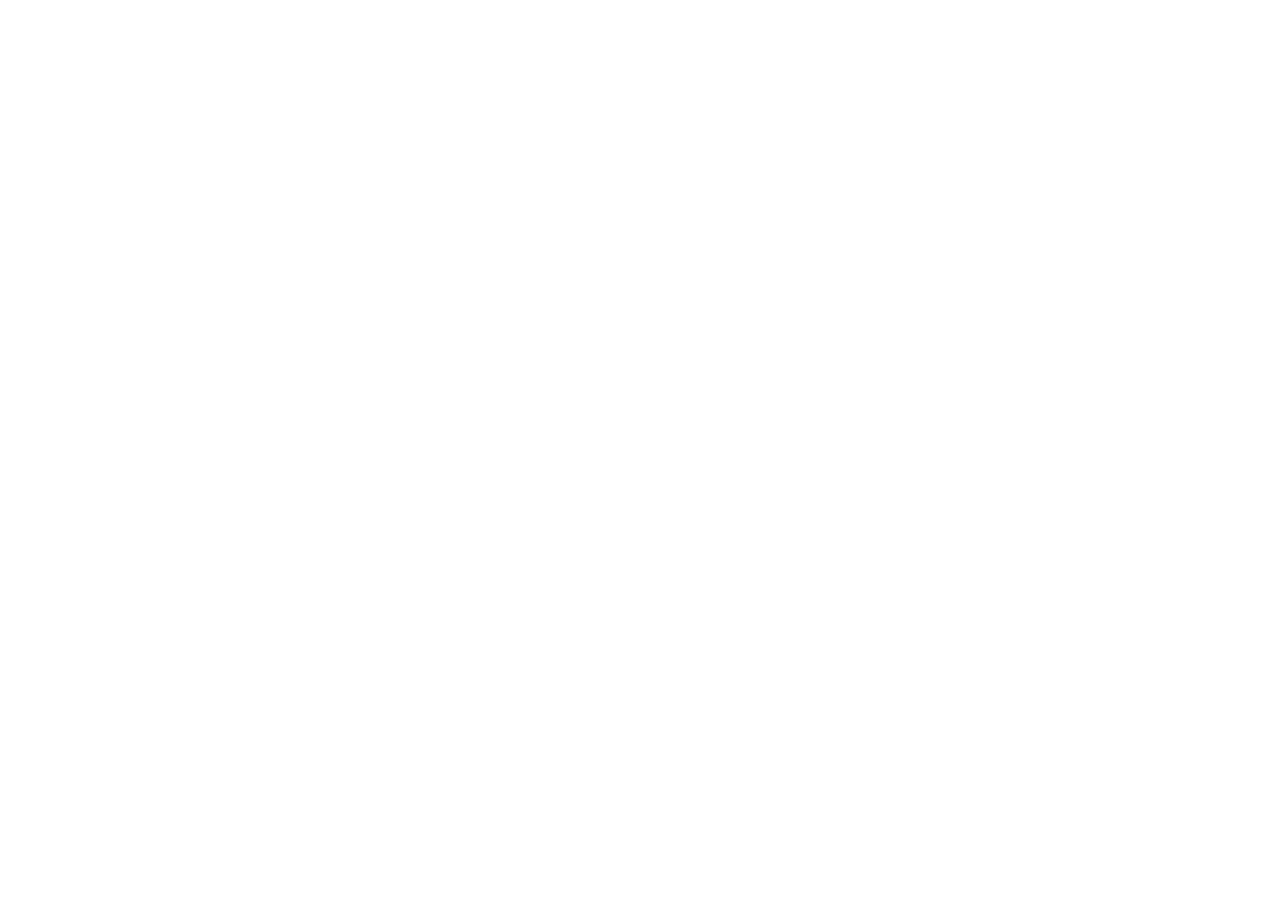
==== Index.html @ e1d788e2 "Se agrega Miestilo.css y imagenes a usar." ====
<!DOCTYPE html>
<html lang="es">
    <head>
        <meta charset="utf-8">
        <title></title>
        <!--Mi pagina.-->
        <link rel="stylesheet" type="text/css" href="Miestilo.css">
        
    </head>
    <body>
        

        
    </body>
</html>
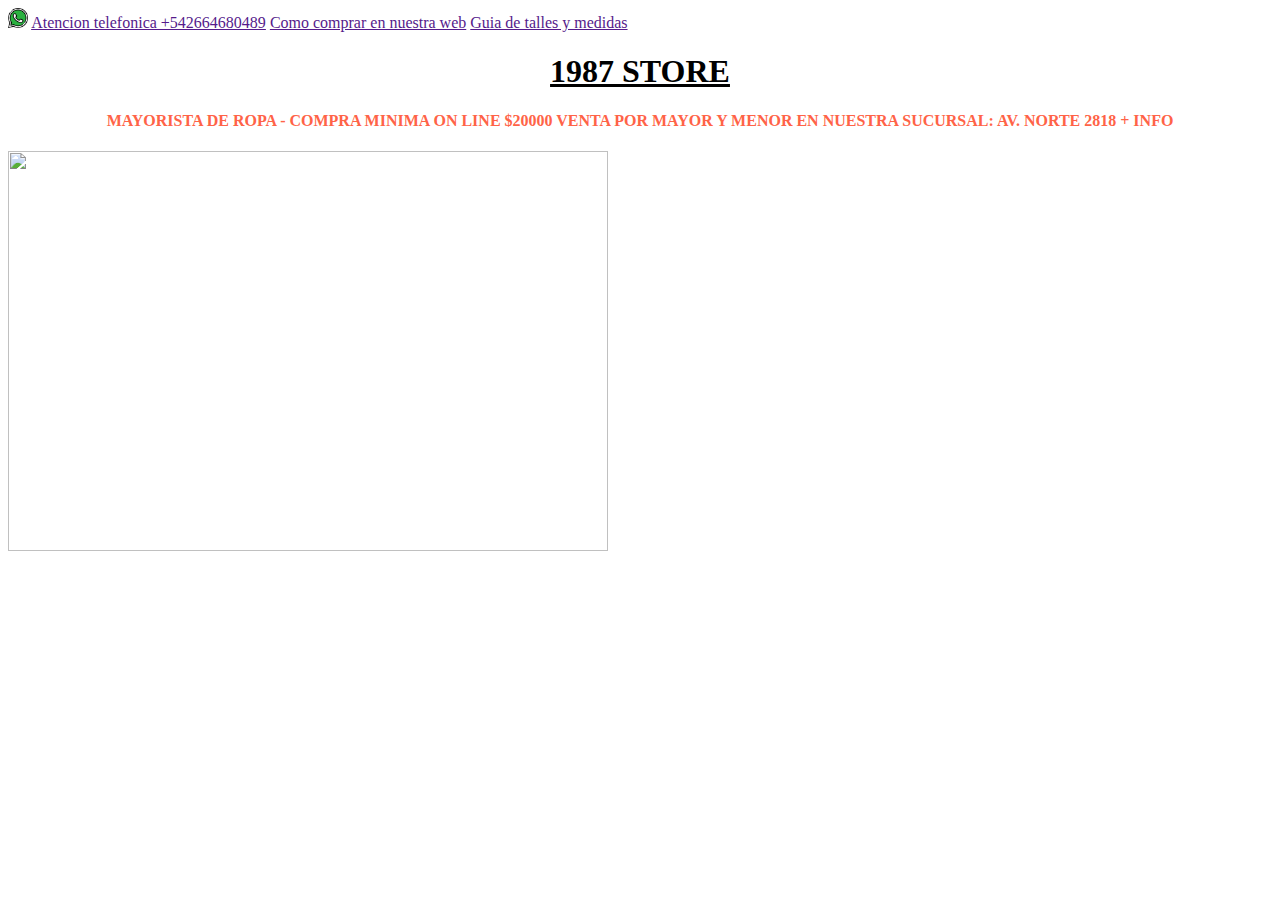
==== commit 84788cc8: "Nueva modificacion 24/4" ====
--- a/Index.html
+++ b/Index.html
@@ -8,8 +8,13 @@
         
     </head>
     <body>
-        
-
+        <img src="Imagenes/whatsapp.png" width="20"/>
+        <a href="">Atencion telefonica +542664680489</a> <a href="">Como comprar en nuestra web</a> <a href="">Guia de talles y medidas</a>
+        <h1>1987 Store</h1>
+        <h4>MAYORISTA DE ROPA - COMPRA MINIMA ON LINE $20000
+            VENTA POR MAYOR Y MENOR EN NUESTRA SUCURSAL:
+            AV. NORTE 2818 + INFO</h4>
+        <img src="Imagenes/camisetas-negras-espacio-copia.jpg" height="400px" width="600px"/>
         
     </body>
 </html>--- a/Miestilo.css
+++ b/Miestilo.css
@@ -0,0 +1,10 @@
+h1 {
+    color: black;
+    text-align: center;
+    text-transform: uppercase;
+    text-decoration-line: underline;
+}
+h4 {
+    text-align: center;
+    color: tomato;
+}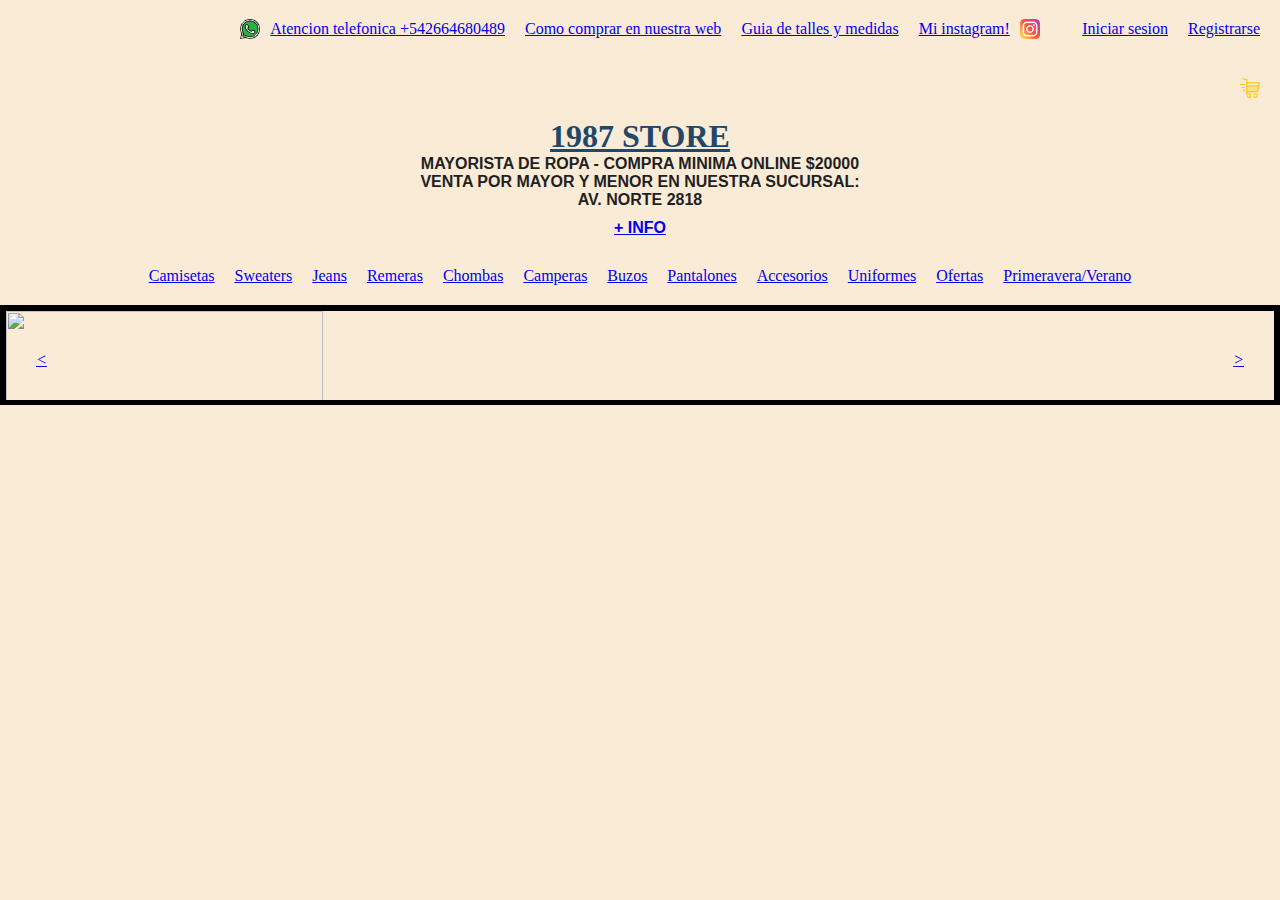
==== commit 7b549603: "Se hicieron algunos cambios." ====
--- a/Index.html
+++ b/Index.html
@@ -6,15 +6,107 @@
         <!--Mi pagina.-->
         <link rel="stylesheet" type="text/css" href="Miestilo.css">
         
+        
     </head>
     <body>
-        <img src="Imagenes/whatsapp.png" width="20"/>
-        <a href="">Atencion telefonica +542664680489</a> <a href="">Como comprar en nuestra web</a> <a href="">Guia de talles y medidas</a>
-        <h1>1987 Store</h1>
-        <h4>MAYORISTA DE ROPA - COMPRA MINIMA ON LINE $20000
-            VENTA POR MAYOR Y MENOR EN NUESTRA SUCURSAL:
-            AV. NORTE 2818 + INFO</h4>
-        <img src="Imagenes/camisetas-negras-espacio-copia.jpg" height="400px" width="600px"/>
+        
+        <header>
+            <!--background-image: url(./Imagenes/FondoPaginaWeb.jpg);-->
+            <!--main-->
+            <!--hoter-->
+            <div class="barra">
+                
+                    <img src="./Imagenes/whatsapp.png" width="20"/>
+                    <a href="#">Atencion telefonica +542664680489</a>
+                    <a href="#">Como comprar en nuestra web</a>
+                    <a href="#">Guia de talles y medidas</a>
+                    <a href="https://www.instagram.com/gabi_melian_/" target="blank">Mi instagram!</a>
+                    <img src="./Imagenes/instagram.png" width="20"/>
+                    
+                    <div class="barraB">
+                        <a href="#">Iniciar sesion</a>
+                        <a href="#">Registrarse</a>
+                    </div>
+
+            </div>
+            
+            <div class="carrito">
+                <a href="#"><img src="./Imagenes/shopping-cart.png" width="20"></a>
+            </div>
+
+        </header>
+        <div class="titulos">
+            <h1>1987 Store</h1>
+        </div>
+
+        <div class="textoGrande">
+            <h4>MAYORISTA DE ROPA - COMPRA MINIMA ONLINE $20000</h4>
+            <h4>VENTA POR MAYOR Y MENOR EN NUESTRA SUCURSAL:</h>
+            <h4>AV. NORTE 2818 <a href="#">+ INFO</a></h4>
+        </div>
+
+        <div class="barra">
+            <a href="#">Camisetas</a>
+            <a href="#">Sweaters</a>
+            <a href="#">Jeans</a>
+            <a href="#">Remeras</a>
+            <a href="#">Chombas</a>
+            <a href="#">Camperas</a>
+            <a href="#">Buzos</a>
+            <a href="#">Pantalones</a>
+            <a href="#">Accesorios</a>
+            <a href="#">Uniformes</a>
+            <a href="#">Ofertas</a>
+            <a href="#">Primeravera/Verano</a>
+
+        </div>
+        
+        <div id="conteItemsCarrusel">
+
+            <div class="itemCarrusel" id="ic1">
+                <div class="tarjetaCarrusel" id="tc1">
+                    <img class="store" src="./Imagenes/camisetas-negras-espacio-copia.jpg"> 
+                </div>
+                <div class="flechasCarrusel">
+                    <a href="#ic3">
+                        <i><</i>
+                    </a>
+                    <a href="#ic2">
+                        <i>></i>
+                    </a>
+                </div>
+            </div>
+
+            <div class="itemCarrusel" id="ic2">
+                <div class="tarjetaCarrusel" id="tc2">
+                    B
+                </div>
+                <div class="flechasCarrusel">
+                    <a href="#ic1">
+                        <i><</i>
+                    </a>
+                    <a href="#ic3">
+                        <i>></i>
+                    </a>
+                </div>
+            </div>
+
+            <div class="itemCarrusel" id="ic3">
+                <div class="tarjetaCarrusel" id="tc3">
+                    C
+                </div>
+                <div class="flechasCarrusel">
+                    <a href="#ic2">
+                        <i><</i>
+                    </a>
+                    <a href="#ic1">
+                        <i>></i>
+                    </a>
+                </div>
+            </div>
+
+        </div>
+
         
     </body>
 </html>--- a/Miestilo.css
+++ b/Miestilo.css
@@ -1,10 +1,73 @@
-h1 {
-    color: black;
+* {
+    padding: 0;
+    margin: 0;
+    box-sizing: border-box;
+}
+.titulos {
+    color: rgb(34, 72, 105);
     text-align: center;
     text-transform: uppercase;
     text-decoration-line: underline;
+    font-family: Cambria, Cochin, Georgia, Times, 'Times New Roman', serif;
 }
-h4 {
+.textoGrande {
+    flex-direction: column;
+    display: flex;
     text-align: center;
-    color: tomato;
+    color: rgb(34, 31, 31);
+    font-family: Verdana, Geneva, Tahoma, sans-serif;
+}
+.articulo {
+    height: 200px;
+    width: 300px;
+}
+.barra,a {
+    display: flex;
+    justify-content: center;
+    align-items: center;
+    padding: 10px;
+}
+.barraB {
+    display: flex;
+    justify-content: center;
+    align-items: center;
+    padding: 10px;
+    position: absolute;
+    top: 0%;
+    right: 0%;
+}
+body {
+    background-color: antiquewhite;
+}
+.carrito {
+    display: flex;
+    justify-content: flex-end;
+    padding: 10px;
+}
+#conteItemsCarrusel {
+    border: 5px solid black;
+    height: 100px;
+    overflow: hidden;
+}
+.itemCarrusel {
+    border: 1px solid black;
+    height: 100px;
+    position: relative;
+}
+.tarjetaCarrusel {
+    height: 100%;
+}
+.flechasCarrusel {
+    position: absolute;
+    top: 0;
+    height: 100%;
+    width: 100%;
+    display: flex;
+    align-items: center;
+    Justify-content: space-between;
+    padding: 20px;
+}
+.store {
+    width: 50%;
+    height: 100%;
 }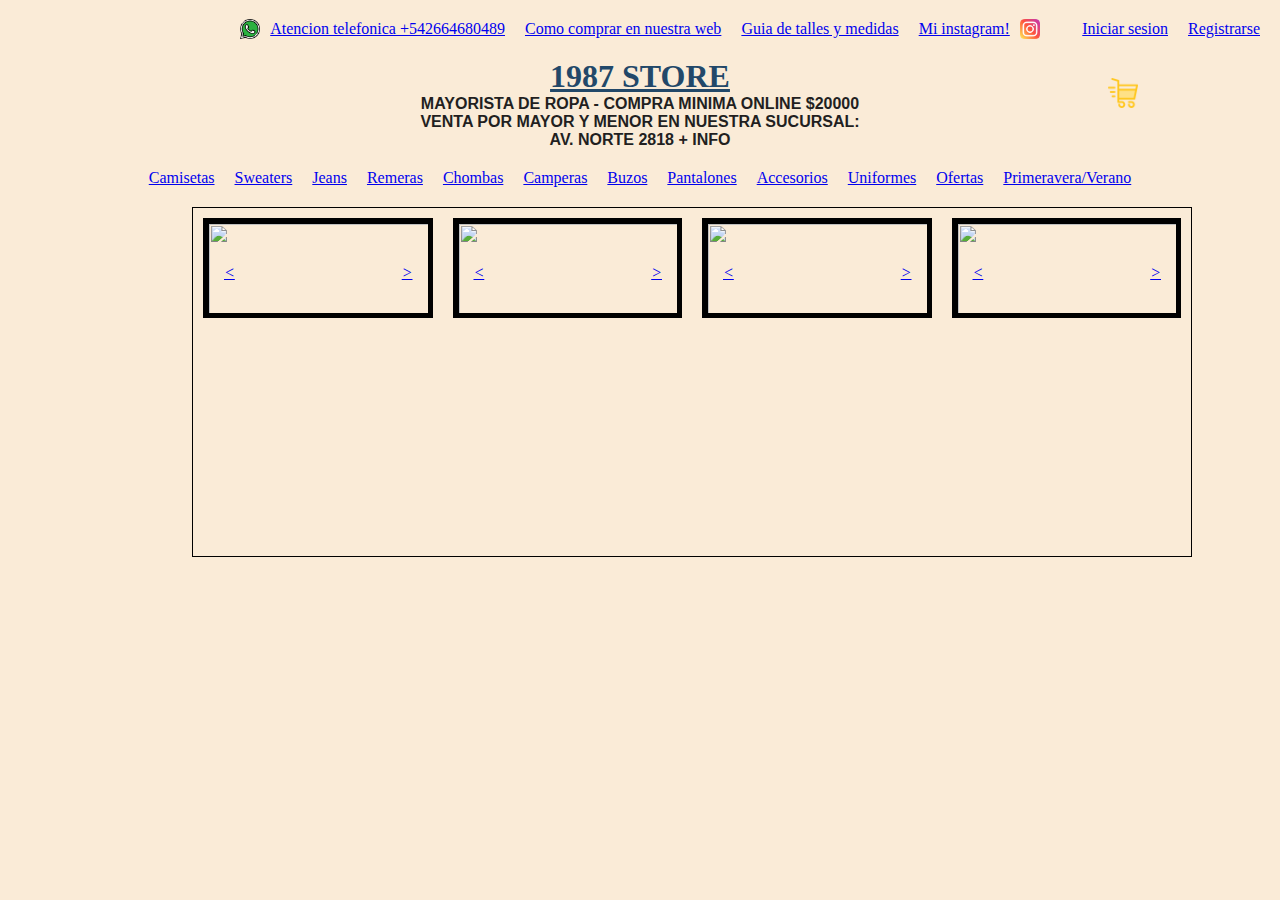
==== commit ab067ba2: "Se corrigieron y agregaron cosas." ====
--- a/Index.html
+++ b/Index.html
@@ -24,14 +24,14 @@
                     <img src="./Imagenes/instagram.png" width="20"/>
                     
                     <div class="barraB">
-                        <a href="#">Iniciar sesion</a>
-                        <a href="#">Registrarse</a>
+                        <a href="FormularioI.html" target="blank">Iniciar sesion</a>
+                        <a href="FormularioR.html" target="blank">Registrarse</a>
                     </div>
 
             </div>
             
             <div class="carrito">
-                <a href="#"><img src="./Imagenes/shopping-cart.png" width="20"></a>
+                <a href="#"><img src="./Imagenes/shopping-cart.png" width="30"></a>
             </div>
 
         </header>
@@ -41,8 +41,8 @@
 
         <div class="textoGrande">
             <h4>MAYORISTA DE ROPA - COMPRA MINIMA ONLINE $20000</h4>
-            <h4>VENTA POR MAYOR Y MENOR EN NUESTRA SUCURSAL:</h>
-            <h4>AV. NORTE 2818 <a href="#">+ INFO</a></h4>
+            <h4>VENTA POR MAYOR Y MENOR EN NUESTRA SUCURSAL:</h4>
+            <h4>AV. NORTE 2818 + INFO</h4>
         </div>
 
         <div class="barra">
@@ -61,48 +61,190 @@
 
         </div>
         
-        <div id="conteItemsCarrusel">
-
-            <div class="itemCarrusel" id="ic1">
-                <div class="tarjetaCarrusel" id="tc1">
-                    <img class="store" src="./Imagenes/camisetas-negras-espacio-copia.jpg"> 
-                </div>
-                <div class="flechasCarrusel">
-                    <a href="#ic3">
-                        <i><</i>
-                    </a>
-                    <a href="#ic2">
-                        <i>></i>
-                    </a>
-                </div>
-            </div>
-
-            <div class="itemCarrusel" id="ic2">
-                <div class="tarjetaCarrusel" id="tc2">
-                    B
-                </div>
-                <div class="flechasCarrusel">
-                    <a href="#ic1">
-                        <i><</i>
-                    </a>
-                    <a href="#ic3">
-                        <i>></i>
-                    </a>
-                </div>
-            </div>
-
-            <div class="itemCarrusel" id="ic3">
-                <div class="tarjetaCarrusel" id="tc3">
-                    C
-                </div>
-                <div class="flechasCarrusel">
-                    <a href="#ic2">
-                        <i><</i>
-                    </a>
-                    <a href="#ic1">
-                        <i>></i>
-                    </a>
-                </div>
+        <div class="general">
+
+            <div id="conteItemsCarrusel">
+
+                <div class="itemCarrusel" id="ic1">
+                    <div class="tarjetaCarrusel" id="tc1">
+                        <img class="store" src="./Imagenes/camisetas-negras-espacio-copia.jpg"> 
+                    </div>
+                    <div class="flechasCarrusel">
+                        <a href="#ic3">
+                            <i><</i>
+                        </a>
+                        <a href="#ic2">
+                            <i>></i>
+                        </a>
+                    </div>
+                </div>
+    
+                <div class="itemCarrusel" id="ic2">
+                    <div class="tarjetaCarrusel" id="tc2">
+                        B
+                    </div>
+                    <div class="flechasCarrusel">
+                        <a href="#ic1">
+                            <i><</i>
+                        </a>
+                        <a href="#ic3">
+                            <i>></i>
+                        </a>
+                    </div>
+                </div>
+    
+                <div class="itemCarrusel" id="ic3">
+                    <div class="tarjetaCarrusel" id="tc3">
+                        C
+                    </div>
+                    <div class="flechasCarrusel">
+                        <a href="#ic2">
+                            <i><</i>
+                        </a>
+                        <a href="#ic1">
+                            <i>></i>
+                        </a>
+                    </div>
+                </div>
+    
+            </div>
+
+            <div id="conteItemsCarrusel">
+
+                <div class="itemCarrusel" id="ic4">
+                    <div class="tarjetaCarrusel" id="tc4">
+                        <img class="store" src="./Imagenes/camisetas-negras-espacio-copia.jpg"> 
+                    </div>
+                    <div class="flechasCarrusel">
+                        <a href="#ic6">
+                            <i><</i>
+                        </a>
+                        <a href="#ic5">
+                            <i>></i>
+                        </a>
+                    </div>
+                </div>
+    
+                <div class="itemCarrusel" id="ic5">
+                    <div class="tarjetaCarrusel" id="tc5">
+                        B
+                    </div>
+                    <div class="flechasCarrusel">
+                        <a href="#ic4">
+                            <i><</i>
+                        </a>
+                        <a href="#ic6">
+                            <i>></i>
+                        </a>
+                    </div>
+                </div>
+    
+                <div class="itemCarrusel" id="ic6">
+                    <div class="tarjetaCarrusel" id="tc6">
+                        C
+                    </div>
+                    <div class="flechasCarrusel">
+                        <a href="#ic5">
+                            <i><</i>
+                        </a>
+                        <a href="#ic4">
+                            <i>></i>
+                        </a>
+                    </div>
+                </div>
+    
+            </div>
+
+            <div id="conteItemsCarrusel">
+
+                <div class="itemCarrusel" id="ic7">
+                    <div class="tarjetaCarrusel" id="tc7">
+                        <img class="store" src="./Imagenes/camisetas-negras-espacio-copia.jpg"> 
+                    </div>
+                    <div class="flechasCarrusel">
+                        <a href="#ic9">
+                            <i><</i>
+                        </a>
+                        <a href="#ic8">
+                            <i>></i>
+                        </a>
+                    </div>
+                </div>
+    
+                <div class="itemCarrusel" id="ic8">
+                    <div class="tarjetaCarrusel" id="tc8">
+                        B
+                    </div>
+                    <div class="flechasCarrusel">
+                        <a href="#ic7">
+                            <i><</i>
+                        </a>
+                        <a href="#ic9">
+                            <i>></i>
+                        </a>
+                    </div>
+                </div>
+    
+                <div class="itemCarrusel" id="ic9">
+                    <div class="tarjetaCarrusel" id="tc9">
+                        C
+                    </div>
+                    <div class="flechasCarrusel">
+                        <a href="#ic8">
+                            <i><</i>
+                        </a>
+                        <a href="#ic7">
+                            <i>></i>
+                        </a>
+                    </div>
+                </div>
+    
+            </div>
+
+            <div id="conteItemsCarrusel">
+
+                <div class="itemCarrusel" id="ic10">
+                    <div class="tarjetaCarrusel" id="tc10">
+                        <img class="store" src="./Imagenes/camisetas-negras-espacio-copia.jpg"> 
+                    </div>
+                    <div class="flechasCarrusel">
+                        <a href="#ic12">
+                            <i><</i>
+                        </a>
+                        <a href="#ic11">
+                            <i>></i>
+                        </a>
+                    </div>
+                </div>
+    
+                <div class="itemCarrusel" id="ic11">
+                    <div class="tarjetaCarrusel" id="tc11">
+                        B
+                    </div>
+                    <div class="flechasCarrusel">
+                        <a href="#ic10">
+                            <i><</i>
+                        </a>
+                        <a href="#ic12">
+                            <i>></i>
+                        </a>
+                    </div>
+                </div>
+    
+                <div class="itemCarrusel" id="ic12">
+                    <div class="tarjetaCarrusel" id="tc12">
+                        C
+                    </div>
+                    <div class="flechasCarrusel">
+                        <a href="#ic11">
+                            <i><</i>
+                        </a>
+                        <a href="#ic10">
+                            <i>></i>
+                        </a>
+                    </div>
+                </div>
+    
             </div>
 
         </div>
--- a/Miestilo.css
+++ b/Miestilo.css
@@ -16,10 +16,6 @@
     text-align: center;
     color: rgb(34, 31, 31);
     font-family: Verdana, Geneva, Tahoma, sans-serif;
-}
-.articulo {
-    height: 200px;
-    width: 300px;
 }
 .barra,a {
     display: flex;
@@ -43,16 +39,21 @@
     display: flex;
     justify-content: flex-end;
     padding: 10px;
+    position: absolute;
+    margin-right: 25%;
+    margin-left: 85%;
 }
 #conteItemsCarrusel {
     border: 5px solid black;
     height: 100px;
     overflow: hidden;
+    margin: 10px;
 }
 .itemCarrusel {
     border: 1px solid black;
     height: 100px;
     position: relative;
+    width: 200%;
 }
 .tarjetaCarrusel {
     height: 100%;
@@ -61,13 +62,21 @@
     position: absolute;
     top: 0;
     height: 100%;
-    width: 100%;
+    width: 50%;
     display: flex;
     align-items: center;
     Justify-content: space-between;
-    padding: 20px;
+    padding: 5px;
 }
 .store {
-    width: 50%;
-    height: 100%;
+    width: 250px;
+    height: 200px;
+}
+.general {
+    display: inline-flex;
+    font-size: 100%;
+    margin-left: 15%;
+    height: 350px;
+    width: 1000px;
+    border: 1px solid black;
 }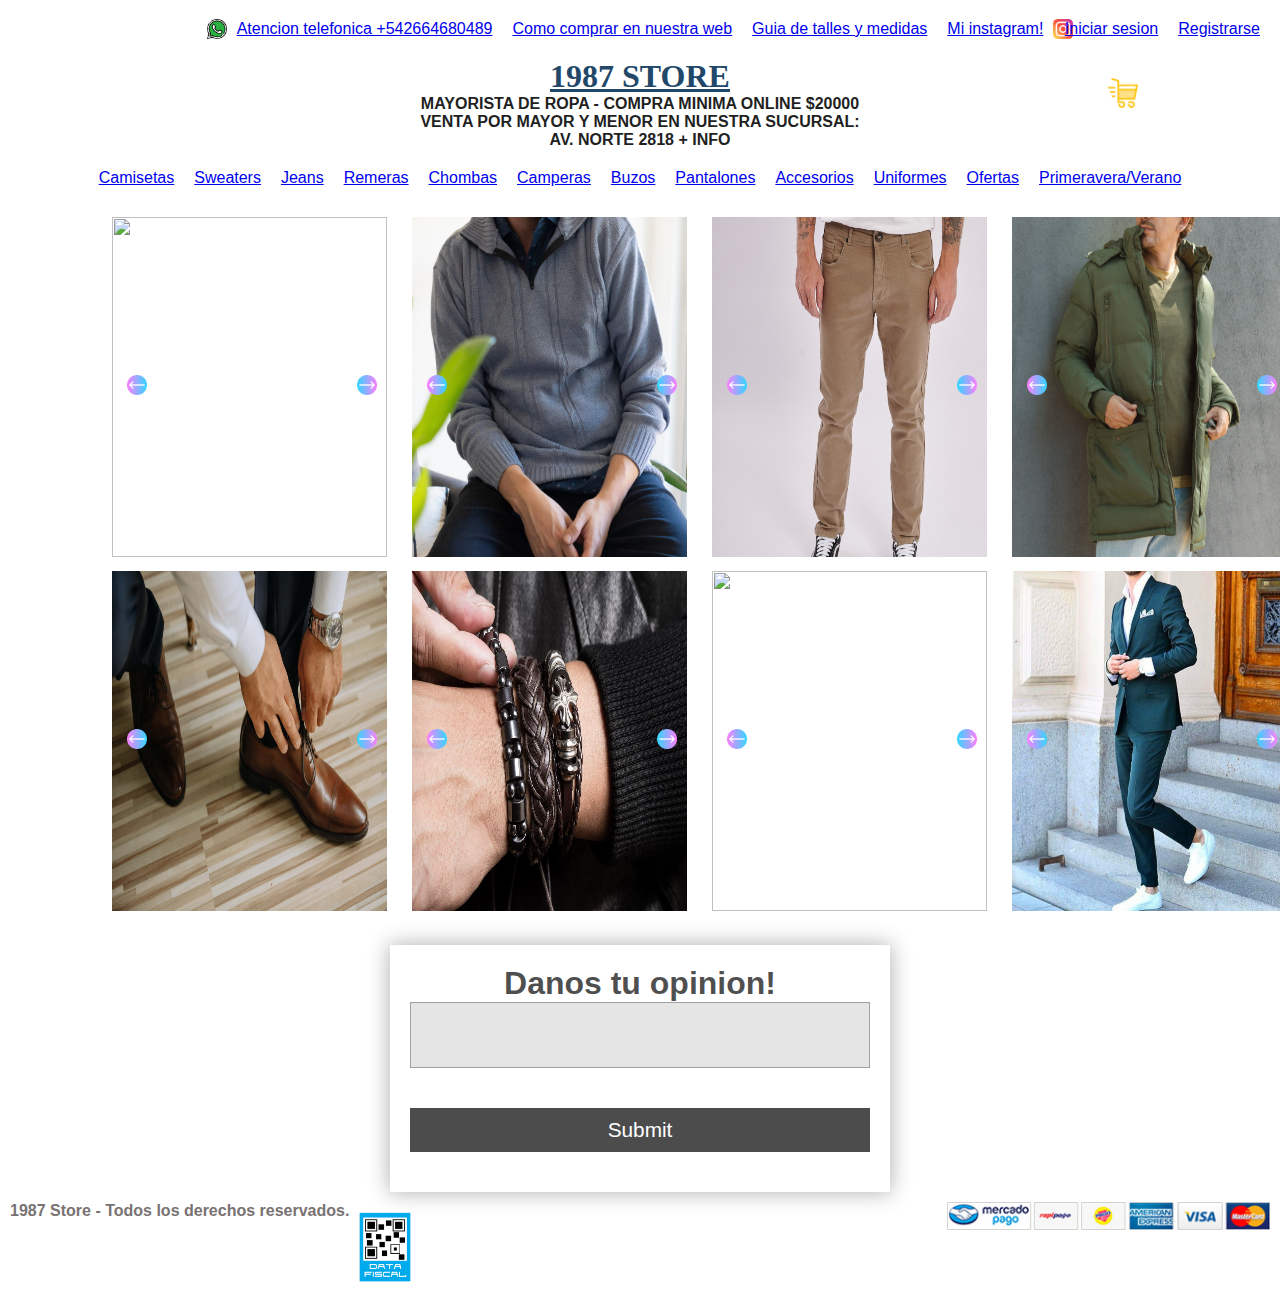
==== commit 80cd20c6: "Diversas modificaciones" ====
--- a/Index.html
+++ b/Index.html
@@ -2,8 +2,7 @@
 <html lang="es">
     <head>
         <meta charset="utf-8">
-        <title></title>
-        <!--Mi pagina.-->
+        <title>Principal</title>
         <link rel="stylesheet" type="text/css" href="Miestilo.css">
         
         
@@ -19,13 +18,13 @@
                     <img src="./Imagenes/whatsapp.png" width="20"/>
                     <a href="#">Atencion telefonica +542664680489</a>
                     <a href="#">Como comprar en nuestra web</a>
-                    <a href="#">Guia de talles y medidas</a>
+                    <a href="IndexSecundario.html">Guia de talles y medidas</a>
                     <a href="https://www.instagram.com/gabi_melian_/" target="blank">Mi instagram!</a>
                     <img src="./Imagenes/instagram.png" width="20"/>
                     
                     <div class="barraB">
-                        <a href="FormularioI.html" target="blank">Iniciar sesion</a>
-                        <a href="FormularioR.html" target="blank">Registrarse</a>
+                        <a href="FormularioI.html">Iniciar sesion</a>
+                        <a href="FormularioR.html">Registrarse</a>
                     </div>
 
             </div>
@@ -71,38 +70,38 @@
                     </div>
                     <div class="flechasCarrusel">
                         <a href="#ic3">
-                            <i><</i>
+                            <i><img src="./Imagenes/FlechaIzquierda2.png" alt="" width="20"></i>
                         </a>
                         <a href="#ic2">
-                            <i>></i>
+                            <i><img src="./Imagenes/Flechaderecha2.png" alt="" width="20"></i>
                         </a>
                     </div>
                 </div>
     
                 <div class="itemCarrusel" id="ic2">
                     <div class="tarjetaCarrusel" id="tc2">
-                        B
+                        <img class="store" src="./Imagenes/camisetas-blancas-espacio-copia-sobre-fondo-gris.jpg">
                     </div>
                     <div class="flechasCarrusel">
                         <a href="#ic1">
-                            <i><</i>
+                            <i><img src="./Imagenes/FlechaIzquierda2.png" alt="" width="20"></i>
                         </a>
                         <a href="#ic3">
-                            <i>></i>
+                            <i><img src="./Imagenes/Flechaderecha2.png" alt="" width="20"></i>
                         </a>
                     </div>
                 </div>
     
                 <div class="itemCarrusel" id="ic3">
                     <div class="tarjetaCarrusel" id="tc3">
-                        C
+                        <img class="store" src="./Imagenes/Camisetas3.png">
                     </div>
                     <div class="flechasCarrusel">
                         <a href="#ic2">
-                            <i><</i>
+                            <i><img src="./Imagenes/FlechaIzquierda2.png" alt="" width="20"></i>
                         </a>
                         <a href="#ic1">
-                            <i>></i>
+                            <i><img src="./Imagenes/Flechaderecha2.png" alt="" width="20"></i>
                         </a>
                     </div>
                 </div>
@@ -113,42 +112,42 @@
 
                 <div class="itemCarrusel" id="ic4">
                     <div class="tarjetaCarrusel" id="tc4">
-                        <img class="store" src="./Imagenes/camisetas-negras-espacio-copia.jpg"> 
+                        <img class="store" src="./Imagenes/e-sweater.jpg"> 
                     </div>
                     <div class="flechasCarrusel">
                         <a href="#ic6">
-                            <i><</i>
+                            <i><img src="./Imagenes/FlechaIzquierda2.png" alt="" width="20"></i>
                         </a>
                         <a href="#ic5">
-                            <i>></i>
+                            <i><img src="./Imagenes/Flechaderecha2.png" alt="" width="20"></i>
                         </a>
                     </div>
                 </div>
     
                 <div class="itemCarrusel" id="ic5">
                     <div class="tarjetaCarrusel" id="tc5">
-                        B
+                        <img class="store" src="./Imagenes/sweater.jpg"> 
                     </div>
                     <div class="flechasCarrusel">
                         <a href="#ic4">
-                            <i><</i>
+                            <i><img src="./Imagenes/FlechaIzquierda2.png" alt="" width="20"></i>
                         </a>
                         <a href="#ic6">
-                            <i>></i>
+                            <i><img src="./Imagenes/Flechaderecha2.png" alt="" width="20"></i>
                         </a>
                     </div>
                 </div>
     
                 <div class="itemCarrusel" id="ic6">
                     <div class="tarjetaCarrusel" id="tc6">
-                        C
+                        <img class="store" src="./Imagenes/sweater3.jpg"> 
                     </div>
                     <div class="flechasCarrusel">
                         <a href="#ic5">
-                            <i><</i>
+                            <i><img src="./Imagenes/FlechaIzquierda2.png" alt="" width="20"></i>
                         </a>
                         <a href="#ic4">
-                            <i>></i>
+                            <i><img src="./Imagenes/Flechaderecha2.png" alt="" width="20"></i>
                         </a>
                     </div>
                 </div>
@@ -159,42 +158,42 @@
 
                 <div class="itemCarrusel" id="ic7">
                     <div class="tarjetaCarrusel" id="tc7">
-                        <img class="store" src="./Imagenes/camisetas-negras-espacio-copia.jpg"> 
+                        <img class="store" src="./Imagenes/jeans4.png">
                     </div>
                     <div class="flechasCarrusel">
                         <a href="#ic9">
-                            <i><</i>
+                            <i><img src="./Imagenes/FlechaIzquierda2.png" alt="" width="20"></i>
                         </a>
                         <a href="#ic8">
-                            <i>></i>
+                            <i><img src="./Imagenes/Flechaderecha2.png" alt="" width="20"></i>
                         </a>
                     </div>
                 </div>
     
                 <div class="itemCarrusel" id="ic8">
                     <div class="tarjetaCarrusel" id="tc8">
-                        B
+                        <img class="store" src="./Imagenes/jeans2.jpg"> 
                     </div>
                     <div class="flechasCarrusel">
                         <a href="#ic7">
-                            <i><</i>
+                            <i><img src="./Imagenes/FlechaIzquierda2.png" alt="" width="20"></i>
                         </a>
                         <a href="#ic9">
-                            <i>></i>
+                            <i><img src="./Imagenes/Flechaderecha2.png" alt="" width="20"></i>
                         </a>
                     </div>
                 </div>
     
                 <div class="itemCarrusel" id="ic9">
                     <div class="tarjetaCarrusel" id="tc9">
-                        C
+                        <img class="store" src="./Imagenes/jeans3.jpg"> 
                     </div>
                     <div class="flechasCarrusel">
                         <a href="#ic8">
-                            <i><</i>
+                            <i><img src="./Imagenes/FlechaIzquierda2.png" alt="" width="20"></i>
                         </a>
                         <a href="#ic7">
-                            <i>></i>
+                            <i><img src="./Imagenes/Flechaderecha2.png" alt="" width="20"></i>
                         </a>
                     </div>
                 </div>
@@ -205,50 +204,267 @@
 
                 <div class="itemCarrusel" id="ic10">
                     <div class="tarjetaCarrusel" id="tc10">
-                        <img class="store" src="./Imagenes/camisetas-negras-espacio-copia.jpg"> 
+                        <img class="store" src="./Imagenes/E-camperas abrigo.jpeg">
                     </div>
                     <div class="flechasCarrusel">
                         <a href="#ic12">
-                            <i><</i>
+                            <i><img src="./Imagenes/FlechaIzquierda2.png" alt="" width="20"></i>
                         </a>
                         <a href="#ic11">
-                            <i>></i>
+                            <i><img src="./Imagenes/Flechaderecha2.png" alt="" width="20"></i>
                         </a>
                     </div>
                 </div>
     
                 <div class="itemCarrusel" id="ic11">
                     <div class="tarjetaCarrusel" id="tc11">
-                        B
+                        <img class="store" src="./Imagenes/camperasCuero.jpg"> 
                     </div>
                     <div class="flechasCarrusel">
                         <a href="#ic10">
-                            <i><</i>
+                            <i><img src="./Imagenes/FlechaIzquierda2.png" alt="" width="20"></i>
                         </a>
                         <a href="#ic12">
-                            <i>></i>
+                            <i><img src="./Imagenes/Flechaderecha2.png" alt="" width="20"></i>
                         </a>
                     </div>
                 </div>
     
                 <div class="itemCarrusel" id="ic12">
                     <div class="tarjetaCarrusel" id="tc12">
-                        C
+                        <img class="store" src="./Imagenes/camperas.jpg"> 
                     </div>
                     <div class="flechasCarrusel">
                         <a href="#ic11">
-                            <i><</i>
+                            <i><img src="./Imagenes/FlechaIzquierda2.png" alt="" width="20"></i>
                         </a>
                         <a href="#ic10">
-                            <i>></i>
-                        </a>
-                    </div>
-                </div>
-    
-            </div>
-
-        </div>
-
-        
+                            <i><img src="./Imagenes/Flechaderecha2.png" alt="" width="20"></i>
+                        </a>
+                    </div>
+                </div>
+    
+            </div>
+
+        </div>
+
+        <!-- -->
+
+        <div class="general">
+
+            <div id="conteItemsCarrusel">
+
+                <div class="itemCarrusel" id="ic13">
+                    <div class="tarjetaCarrusel" id="tc13">
+                        <img class="store" src="./Imagenes/zapatos3.jpg">
+                    </div>
+                    <div class="flechasCarrusel">
+                        <a href="#ic15">
+                            <i><img src="./Imagenes/FlechaIzquierda2.png" alt="" width="20"></i>
+                        </a>
+                        <a href="#ic14">
+                            <i><img src="./Imagenes/Flechaderecha2.png" alt="" width="20"></i>
+                        </a>
+                    </div>
+                </div>
+    
+                <div class="itemCarrusel" id="ic14">
+                    <div class="tarjetaCarrusel" id="tc14">
+                        <img class="store" src="./Imagenes/zapatos2.jpg">
+                    </div>
+                    <div class="flechasCarrusel">
+                        <a href="#ic13">
+                            <i><img src="./Imagenes/FlechaIzquierda2.png" alt="" width="20"></i>
+                        </a>
+                        <a href="#ic15">
+                            <i><img src="./Imagenes/Flechaderecha2.png" alt="" width="20"></i>
+                        </a>
+                    </div>
+                </div>
+    
+                <div class="itemCarrusel" id="ic15">
+                    <div class="tarjetaCarrusel" id="tc15">
+                        <img class="store" src="./Imagenes/zapatos.jpg">
+                    </div>
+                    <div class="flechasCarrusel">
+                        <a href="#ic14">
+                            <i><img src="./Imagenes/FlechaIzquierda2.png" alt="" width="20"></i>
+                        </a>
+                        <a href="#ic13">
+                            <i><img src="./Imagenes/Flechaderecha2.png" alt="" width="20"></i>
+                        </a>
+                    </div>
+                </div>
+    
+            </div>
+
+            <div id="conteItemsCarrusel">
+
+                <div class="itemCarrusel" id="ic16">
+                    <div class="tarjetaCarrusel" id="tc16">
+                        <img class="store" src="./Imagenes/Accesorios2.jpg">
+                    </div>
+                    <div class="flechasCarrusel">
+                        <a href="#ic18">
+                            <i><img src="./Imagenes/FlechaIzquierda2.png" alt="" width="20"></i>
+                        </a>
+                        <a href="#ic17">
+                            <i><img src="./Imagenes/Flechaderecha2.png" alt="" width="20"></i>
+                        </a>
+                    </div>
+                </div>
+    
+                <div class="itemCarrusel" id="ic17">
+                    <div class="tarjetaCarrusel" id="tc17">
+                        <img class="store" src="./Imagenes/Accesorios3.jpg">
+                    </div>
+                    <div class="flechasCarrusel">
+                        <a href="#ic16">
+                            <i><img src="./Imagenes/FlechaIzquierda2.png" alt="" width="20"></i>
+                        </a>
+                        <a href="#ic18">
+                            <i><img src="./Imagenes/Flechaderecha2.png" alt="" width="20"></i>
+                        </a>
+                    </div>
+                </div>
+    
+                <div class="itemCarrusel" id="ic18">
+                    <div class="tarjetaCarrusel" id="tc18">
+                        <img class="store" src="./Imagenes/Accesorios4.jpg">
+                    </div>
+                    <div class="flechasCarrusel">
+                        <a href="#ic17">
+                            <i><img src="./Imagenes/FlechaIzquierda2.png" alt="" width="20"></i>
+                        </a>
+                        <a href="#ic16">
+                            <i><img src="./Imagenes/Flechaderecha2.png" alt="" width="20"></i>
+                        </a>
+                    </div>
+                </div>
+    
+            </div>
+
+            <div id="conteItemsCarrusel">
+
+                <div class="itemCarrusel" id="ic19">
+                    <div class="tarjetaCarrusel" id="tc19">
+                        <img class="store" src="./Imagenes/hermosa-mujer-madura-posando-ropa-moda.jpg">
+                    </div>
+                    <div class="flechasCarrusel">
+                        <a href="#ic21">
+                            <i><img src="./Imagenes/FlechaIzquierda2.png" alt="" width="20"></i>
+                        </a>
+                        <a href="#ic20">
+                            <i><img src="./Imagenes/Flechaderecha2.png" alt="" width="20"></i>
+                        </a>
+                    </div>
+                </div>
+    
+                <div class="itemCarrusel" id="ic20">
+                    <div class="tarjetaCarrusel" id="tc20">
+                        <img class="store" src="./Imagenes/mujer-abrigo-beige-caminando-ciudad.jpg">
+                    </div>
+                    <div class="flechasCarrusel">
+                        <a href="#ic19">
+                            <i><img src="./Imagenes/FlechaIzquierda2.png" alt="" width="20"></i>
+                        </a>
+                        <a href="#ic21">
+                            <i><img src="./Imagenes/Flechaderecha2.png" alt="" width="20"></i>
+                        </a>
+                    </div>
+                </div>
+    
+                <div class="itemCarrusel" id="ic21">
+                    <div class="tarjetaCarrusel" id="tc21">
+                        <img class="store" src="./Imagenes/retrato-hermoso-mujer-joven-posicion-pared-gris.jpg">
+                    </div>
+                    <div class="flechasCarrusel">
+                        <a href="#ic20">
+                            <i><img src="./Imagenes/FlechaIzquierda2.png" alt="" width="20"></i>
+                        </a>
+                        <a href="#ic19">
+                            <i><img src="./Imagenes/Flechaderecha2.png" alt="" width="20"></i>
+                        </a>
+                    </div>
+                </div>
+    
+            </div>
+
+            <div id="conteItemsCarrusel">
+
+                <div class="itemCarrusel" id="ic22">
+                    <div class="tarjetaCarrusel" id="tc22">
+                        <img class="store" src="./Imagenes/Trajes.jpg">
+                    </div>
+                    <div class="flechasCarrusel">
+                        <a href="#ic24">
+                            <i><img src="./Imagenes/FlechaIzquierda2.png" alt="" width="20"></i>
+                        </a>
+                        <a href="#ic23">
+                            <i><img src="./Imagenes/Flechaderecha2.png" alt="" width="20"></i>
+                        </a>
+                    </div>
+                </div>
+    
+                <div class="itemCarrusel" id="ic23">
+                    <div class="tarjetaCarrusel" id="tc23">
+                        <img class="store" src="./Imagenes/Trajes3.jpg">
+                    </div>
+                    <div class="flechasCarrusel">
+                        <a href="#ic22">
+                            <i><img src="./Imagenes/FlechaIzquierda2.png" alt="" width="20"></i>
+                        </a>
+                        <a href="#ic24">
+                            <i><img src="./Imagenes/Flechaderecha2.png" alt="" width="20"></i>
+                        </a>
+                    </div>
+                </div>
+    
+                <div class="itemCarrusel" id="ic24">
+                    <div class="tarjetaCarrusel" id="tc24">
+                        <img class="store" src="./Imagenes/Trajes4.jpg">
+                    </div>
+                    <div class="flechasCarrusel">
+                        <a href="#ic23">
+                            <i><img src="./Imagenes/FlechaIzquierda2.png" alt="" width="20"></i>
+                        </a>
+                        <a href="#ic22">
+                            <i><img src="./Imagenes/Flechaderecha2.png" alt="" width="20"></i>
+                        </a>
+                    </div>
+                </div>
+    
+            </div>
+
+        </div>
+
+        <!-- -->
+
+
+
+        <form action="" class="formulario" id="formIndex">
+            <link rel="stylesheet" type="text/css" href="Formulario.css">
+
+            <h1 class="formTitulo">Danos tu opinion!</h1>
+
+            <input type="text" class="formInput" id="consulta">
+            <!--<label for="" class="formLabel">Escribe aqui tu</label>-->
+
+            <input type="submit" class="formSubmit">
+            <p class="warning" id="warning"></p>
+        </form>
+
+        <div class="logoIzq">
+            <h4> 1987 Store - Todos los derechos reservados.</h4>
+            <a href="#">
+                <i><img src="./Imagenes/Logo_QR Data Fiscal.png" height="70"/></i>
+            </a>
+            
+        </div>
+
+        <div class="logoDer">
+            <img src="./Imagenes/footer_logo_1.jpg" height="28"/>
+            
+        </div>
     </body>
 </html>--- a/Miestilo.css
+++ b/Miestilo.css
@@ -32,9 +32,6 @@
     top: 0%;
     right: 0%;
 }
-body {
-    background-color: antiquewhite;
-}
 .carrito {
     display: flex;
     justify-content: flex-end;
@@ -44,14 +41,15 @@
     margin-left: 85%;
 }
 #conteItemsCarrusel {
-    border: 5px solid black;
-    height: 100px;
+    /*border: 5px solid rgb(188, 49, 49);*/
+    height: 340px;
     overflow: hidden;
     margin: 10px;
+    width: 200%;
 }
 .itemCarrusel {
-    border: 1px solid black;
-    height: 100px;
+    /*border: 1px solid black;*/
+    height: 340px;
     position: relative;
     width: 200%;
 }
@@ -69,14 +67,92 @@
     padding: 5px;
 }
 .store {
-    width: 250px;
-    height: 200px;
+    width: 275px;
+    height: 340px;
 }
 .general {
     display: inline-flex;
     font-size: 100%;
-    margin-left: 15%;
+    margin-left: 8%;
     height: 350px;
-    width: 1000px;
-    border: 1px solid black;
+    width: 1200px;
+    /*border: 1px solid black;*/
+}
+.logoIzq {
+    display: flex;
+    justify-content: end;
+    align-items: initial;
+    padding: 10px;
+    position: absolute;
+    nav-down: auto;
+    left: 0%;
+}
+.logoIzq, h5 {
+    color: rgb(121, 114, 114);
+}
+.logoDer {
+    display: flex;
+    justify-content: end;
+    align-items: initial;
+    padding: 10px;
+    position: absolute;
+    nav-down: auto;
+    right: 0%;
+}
+.warning {
+    width: 200px;
+    text-align: center;
+    margin: auto;
+    color: rgb(181, 64, 64);
+    padding-top: 20px;
+}
+.form {
+    width: 500px;
+    max-width: 100%;
+    margin: auto;
+    margin-top: 30px;
+    padding: 20px;
+    position: relative;
+    box-shadow: 0 0 20px 1px rgba(0,0,0,0.3) ;
+}
+.formTitulo {
+    text-align: center;
+    margin-top: 0;
+    color: rgba(0,0,0,0.7);
+}
+.formInput,
+.formLabel,
+.formSubmit {
+    display: block;
+    width: 100%;
+    font-size: 1.3em;
+}
+.formInput {
+    padding: 20px;
+    border: 1px solid rgba(0,0,0,0.3);
+    margin-bottom: 40px;
+    background: rgba(0,0,0,0.1);
+}
+.formInput:focus {
+    outline: 1px solid 
+    rgba(0,0,0,0.7);
+}
+.formInput:focus +
+.formLabel {
+    margin-top: -135px;
+}
+.formLabel {
+    padding-left: 15px;
+    position: absolute;
+    margin-top: -85px;
+    z-index: -20;
+    color: rgba(0,0,0,0.5);
+    transition: all;
+}
+.formSubmit {
+    background: rgba(0,0,0,0.7);
+    color: white;
+    padding: 10px 20px;
+    cursor: pointer;
+    border: none;
 }--- a/Formulario.css
+++ b/Formulario.css
@@ -0,0 +1,82 @@
+* {
+    box-sizing: border-box;
+}
+body {
+    margin: 0;
+    font-family: sans-serif;
+}
+.formulario {
+    width: 500px;
+    max-width: 100%;
+    margin: auto;
+    margin-top: 30px;
+    padding: 20px;
+    position: relative;
+    box-shadow: 0 0 20px 1px rgba(0,0,0,0.3) ;
+}
+.formulario__titulo {
+    text-align: center;
+    margin-top: 0;
+    color: rgba(0,0,0,0.7);
+}
+.formulario__input,
+.formulario__label,
+.formulario__submit {
+    display: block;
+    width: 100%;
+    font-size: 1.3em;
+}
+.formulario__input {
+    padding: 20px;
+    border: 1px solid rgba(0,0,0,0.3);
+    margin-bottom: 40px;
+    background: rgba(0,0,0,0.1);
+}
+.formulario__input:focus {
+    outline: 1px solid 
+    rgba(0,0,0,0.7);
+}
+.formulario__input:focus +
+.formulario__label {
+    margin-top: -135px;
+}
+.formulario__label {
+    padding-left: 15px;
+    position: absolute;
+    margin-top: -85px;
+    z-index: -20;
+    color: rgba(0,0,0,0.5);
+    transition: all;
+}
+.formulario__submit {
+    background: rgba(0,0,0,0.7);
+    color: white;
+    padding: 10px 20px;
+    cursor: pointer;
+    border: none;
+}
+.fijar {
+    margin-top: -135px;
+}
+.warnings {
+    width: 200px;
+    text-align: center;
+    margin: auto;
+    color: rgb(181, 64, 64);
+    padding-top: 20px;
+}
+.barra,a {
+    display: flex;
+    justify-content: center;
+    align-items: center;
+    padding: 10px;
+}
+.barraB {
+    display: flex;
+    justify-content: center;
+    align-items: center;
+    padding: 10px;
+    position: absolute;
+    top: 0%;
+    right: 0%;
+}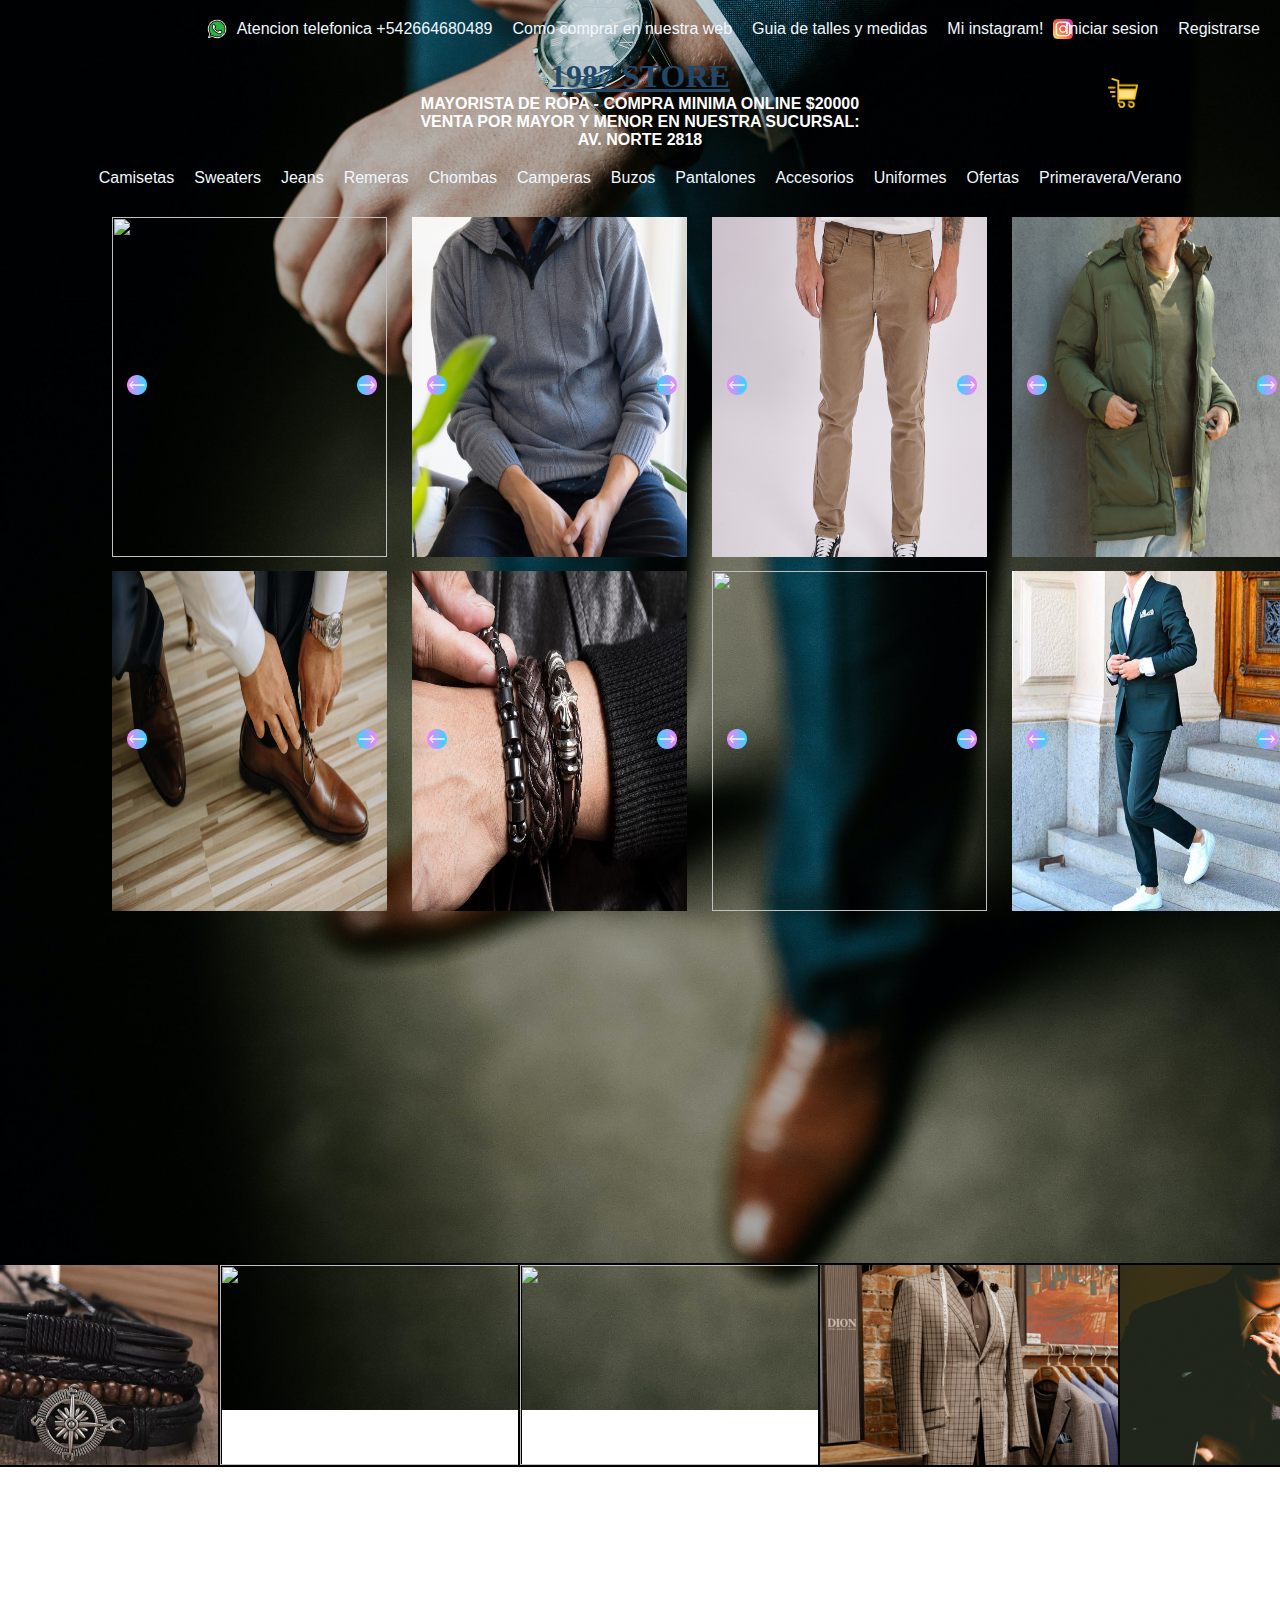
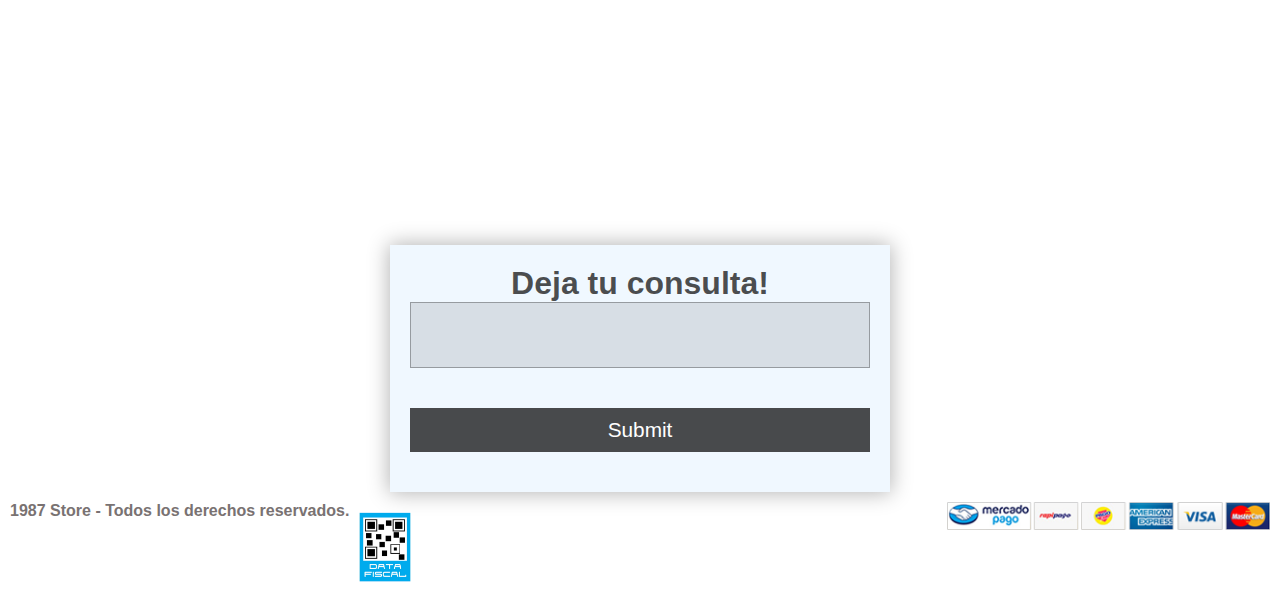
==== commit aed9ca60: "Se agregan detalles" ====
--- a/Index.html
+++ b/Index.html
@@ -41,7 +41,7 @@
         <div class="textoGrande">
             <h4>MAYORISTA DE ROPA - COMPRA MINIMA ONLINE $20000</h4>
             <h4>VENTA POR MAYOR Y MENOR EN NUESTRA SUCURSAL:</h4>
-            <h4>AV. NORTE 2818 + INFO</h4>
+            <h4>AV. NORTE 2818</h4>
         </div>
 
         <div class="barra">
@@ -440,19 +440,87 @@
 
         <!-- -->
 
-
-
-        <form action="" class="formulario" id="formIndex">
-            <link rel="stylesheet" type="text/css" href="Formulario.css">
-
-            <h1 class="formTitulo">Danos tu opinion!</h1>
-
-            <input type="text" class="formInput" id="consulta">
-            <!--<label for="" class="formLabel">Escribe aqui tu</label>-->
-
-            <input type="submit" class="formSubmit">
-            <p class="warning" id="warning"></p>
+        <div class="cAutomatico">
+            <div class="items">
+                <div class="item">
+                    <img src="./Imagenes/Accesorios5.jpg" />
+                </div>
+                <div class="item">
+                    <img src="./Imagenes/FondoClasico2.jpg" />
+                </div>
+                <div class="item">
+                    <img src="./Imagenes/FondoClasico3.jpg" />
+                </div>
+                <div class="item">
+                    <img src="./Imagenes/FondoClasico4.jpg" />
+                </div>
+                <div class="item">
+                    <img src="./Imagenes/FondoClasico6.jpg" />
+                </div>
+                <div class="item">
+                    <img src="./Imagenes/FondoClasico7.jpg" />
+                </div>
+                <div class="item">
+                    <img src="./Imagenes/FondoClasico8.jpg" />
+                </div>
+                <div class="item">
+                    <img src="./Imagenes/FondoClasico9.jpg" />
+                </div>
+                <div class="item">
+                    <img src="./Imagenes/FondoClasico10.jpg" />
+                </div>
+                <div class="item">
+                    <img src="./Imagenes/FondoClasico11.jpg" />
+                </div>
+            </div>
+        </div>
+        <script src="cAutomatico.js"> </script>
+
+        <!-- -->
+
+        <form action="" class="formulario" id="formIndex" style="background-color: aliceblue;">
+            <div style="background-color: aliceblue;">
+
+                <link rel="stylesheet" type="text/css" href="Formulario.css">
+
+                <h1 class="formTitulo">Deja tu consulta!</h1>
+
+                <input type="text" class="formInput" id="consulta">
+                <!--<label for="" class="formLabel">Escribe aqui tu</label>-->
+
+                <input type="submit" class="formSubmit">
+                <p class="warning" id="warning"></p>
+
+            </div>
+            
         </form>
+
+        <script>
+
+            const consulta = document.getElementById("consulta");
+            const form = document.getElementById("formIndex");
+            const parrafo = document.getElementById("warning");
+
+            form.addEventListener("submit", e=> {
+                e.preventDefault();
+                let warnings = "";
+                let entrar = false;
+                parrafo.innerHTML = "";
+                if (consulta.value.length < 4) {
+                    warnings += "Su consulta es muy corta.";
+                    entrar = true;
+                }
+                if (entrar) {
+                    parrafo.innerHTML = warnings;
+                }
+                else {
+                    parrafo.innerHTML = "Enviado";
+                    form.reset();
+                }
+                
+            })
+
+        </script>
 
         <div class="logoIzq">
             <h4> 1987 Store - Todos los derechos reservados.</h4>
@@ -466,5 +534,6 @@
             <img src="./Imagenes/footer_logo_1.jpg" height="28"/>
             
         </div>
+
     </body>
 </html>--- a/Miestilo.css
+++ b/Miestilo.css
@@ -14,14 +14,19 @@
     flex-direction: column;
     display: flex;
     text-align: center;
-    color: rgb(34, 31, 31);
+    color: rgb(255, 255, 255);
     font-family: Verdana, Geneva, Tahoma, sans-serif;
+    /*background-color: rgba(255, 252, 252, 0.718);
+    width: 36%;
+    margin-left: 34%;*/
 }
 .barra,a {
     display: flex;
     justify-content: center;
     align-items: center;
     padding: 10px;
+    text-decoration: none;
+    color: aliceblue;
 }
 .barraB {
     display: flex;
@@ -155,4 +160,36 @@
     padding: 10px 20px;
     cursor: pointer;
     border: none;
+}
+.cAutomatico {
+    height: 100vh;
+    display: flex;
+    align-items: center;
+}
+.items {/*Carrusel automatico con Js*/
+    display: flex;
+    overflow-x: hidden;
+    overflow-y: hidden;
+    padding: 50px 0px;
+}
+.item {
+    min-width: 300px;
+    max-width: 300px;
+    height: 200px;
+    outline: 2px solid black;
+}
+.item img {
+    width: 100%;
+    height: 100%;
+    object-fit: cover;
+}
+.item:hover {
+    transform: scale(1.2);
+}
+body {
+    background-image: url(./Imagenes/FondoClasico5.jpg);
+    background-size: 100%;
+    background-position: center;
+    background-repeat: no-repeat;
+    background-attachment: fixed;
 }--- a/Formulario.css
+++ b/Formulario.css
@@ -70,6 +70,7 @@
     justify-content: center;
     align-items: center;
     padding: 10px;
+    text-decoration: none;
 }
 .barraB {
     display: flex;
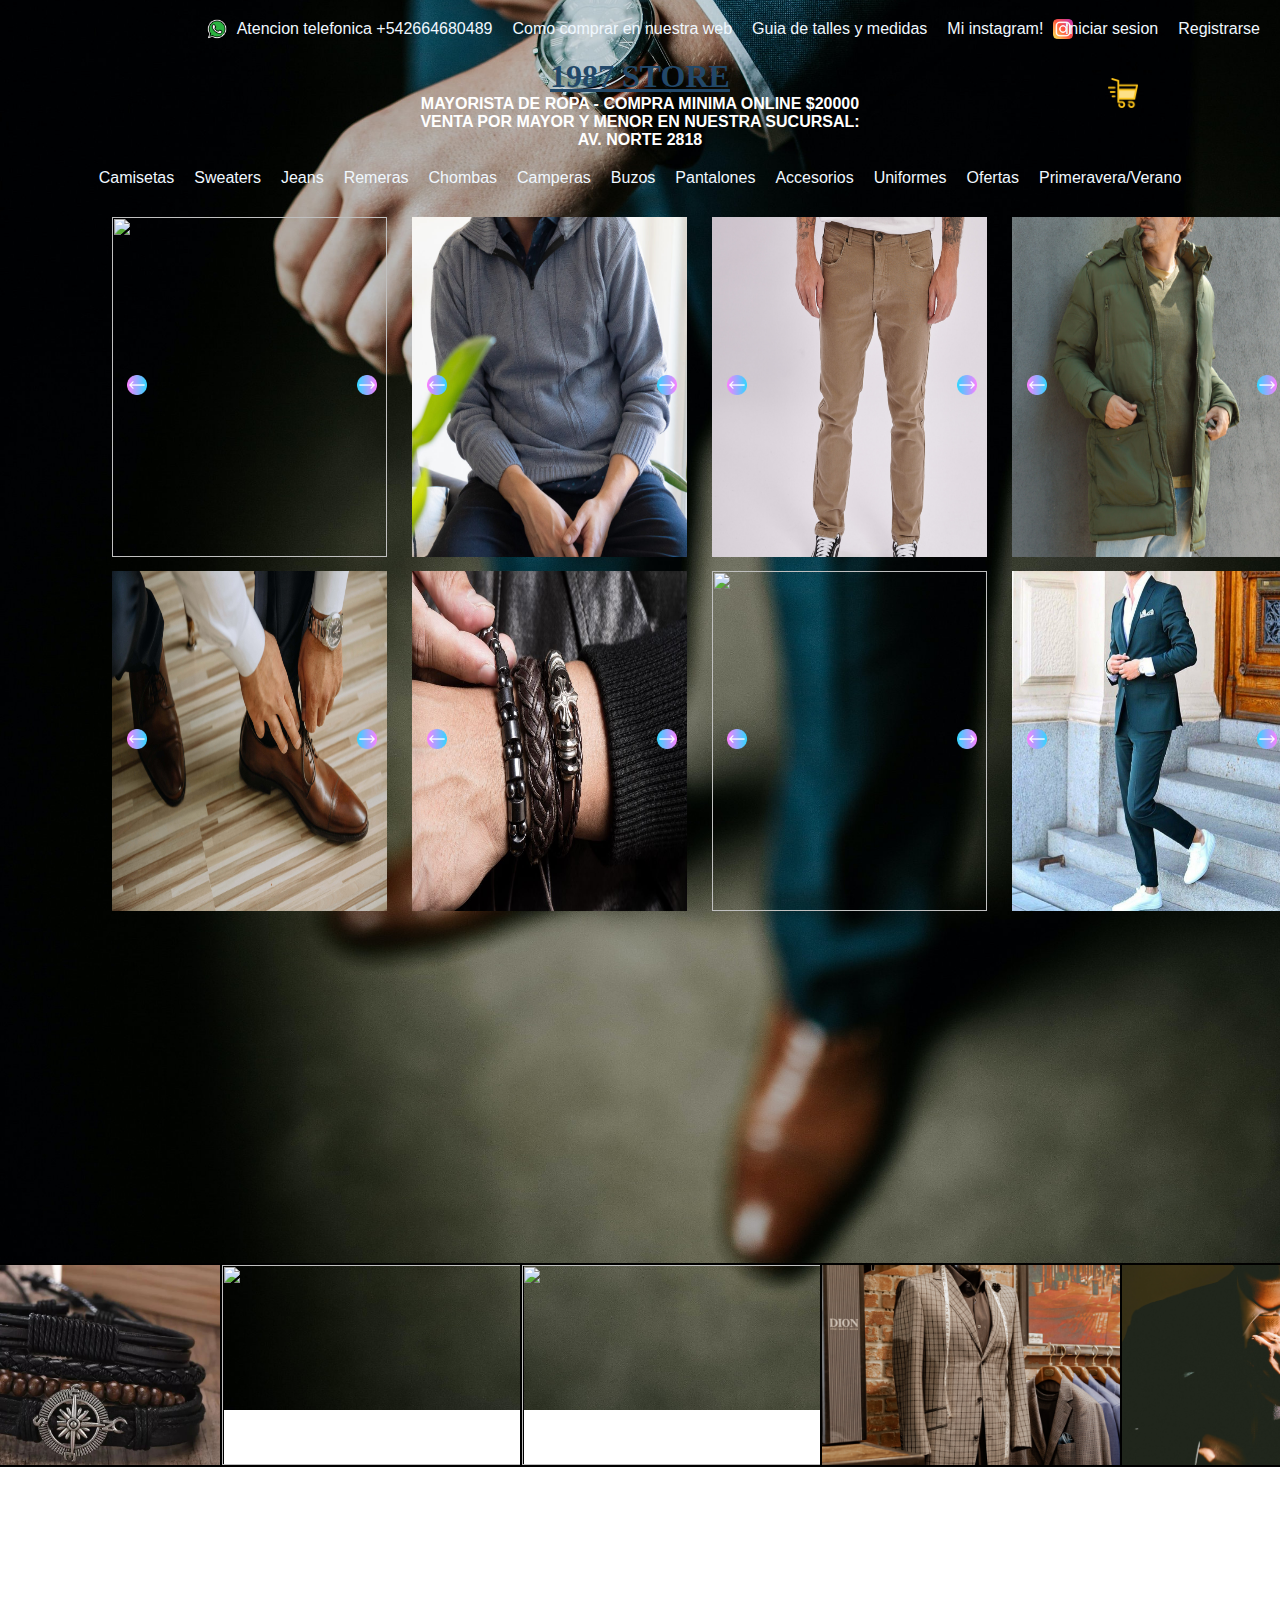
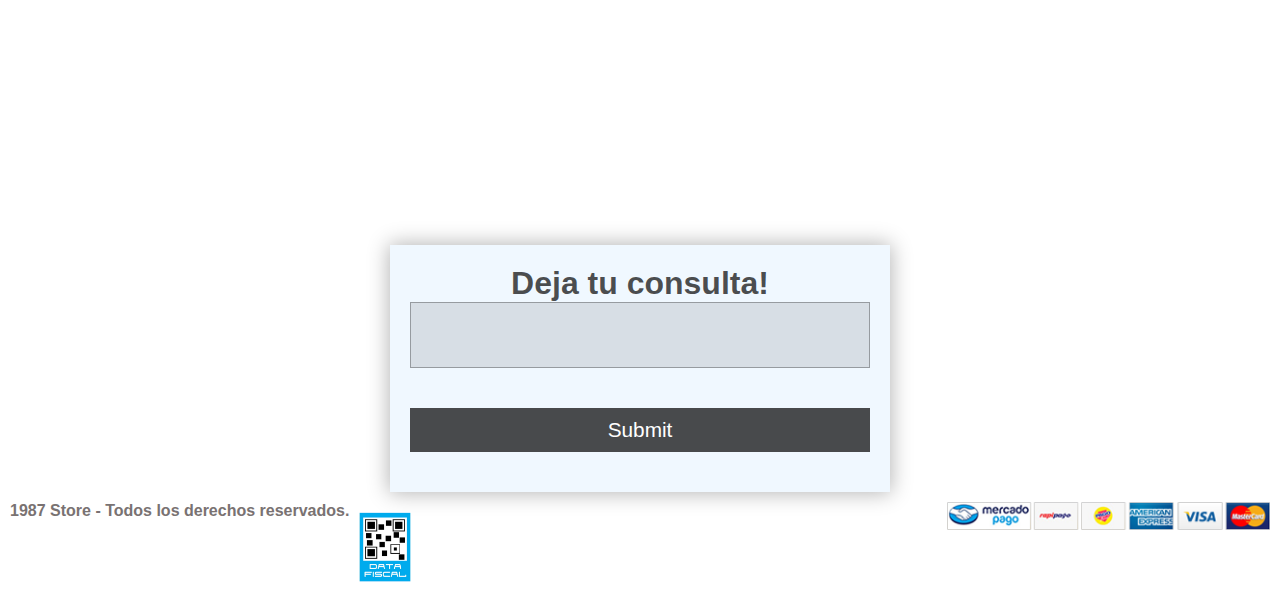
==== commit 1b3f3027: "Index -> index" ====
--- a/Index.html
+++ b/Index.html
@@ -10,7 +10,6 @@
     <body>
         
         <header>
-            <!--background-image: url(./Imagenes/FondoPaginaWeb.jpg);-->
             <!--main-->
             <!--hoter-->
             <div class="barra">
--- a/Miestilo.css
+++ b/Miestilo.css
@@ -166,7 +166,7 @@
     display: flex;
     align-items: center;
 }
-.items {/*Carrusel automatico con Js*/
+.items {/*Carrusel automatico con JavaScript*/
     display: flex;
     overflow-x: hidden;
     overflow-y: hidden;
--- a/Formulario.css
+++ b/Formulario.css
@@ -80,4 +80,4 @@
     position: absolute;
     top: 0%;
     right: 0%;
-}+}/*Estilo Form*/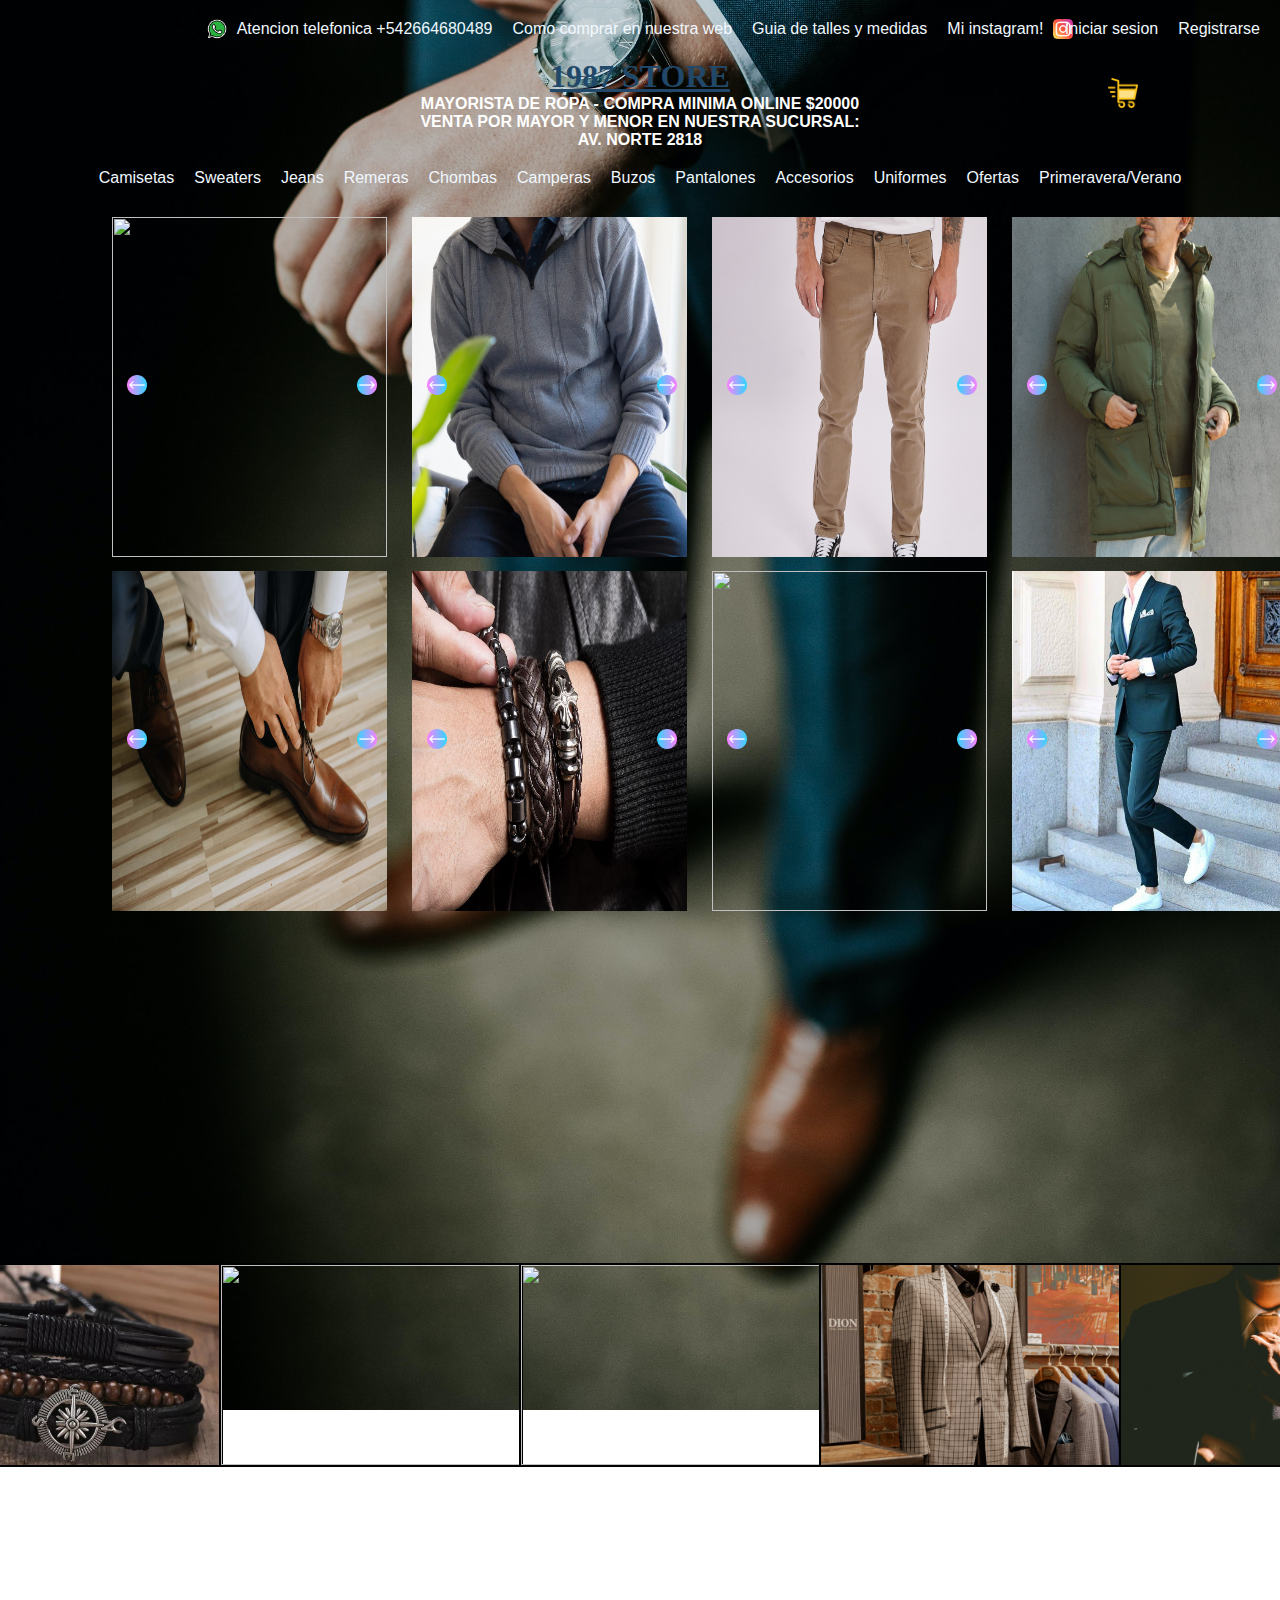
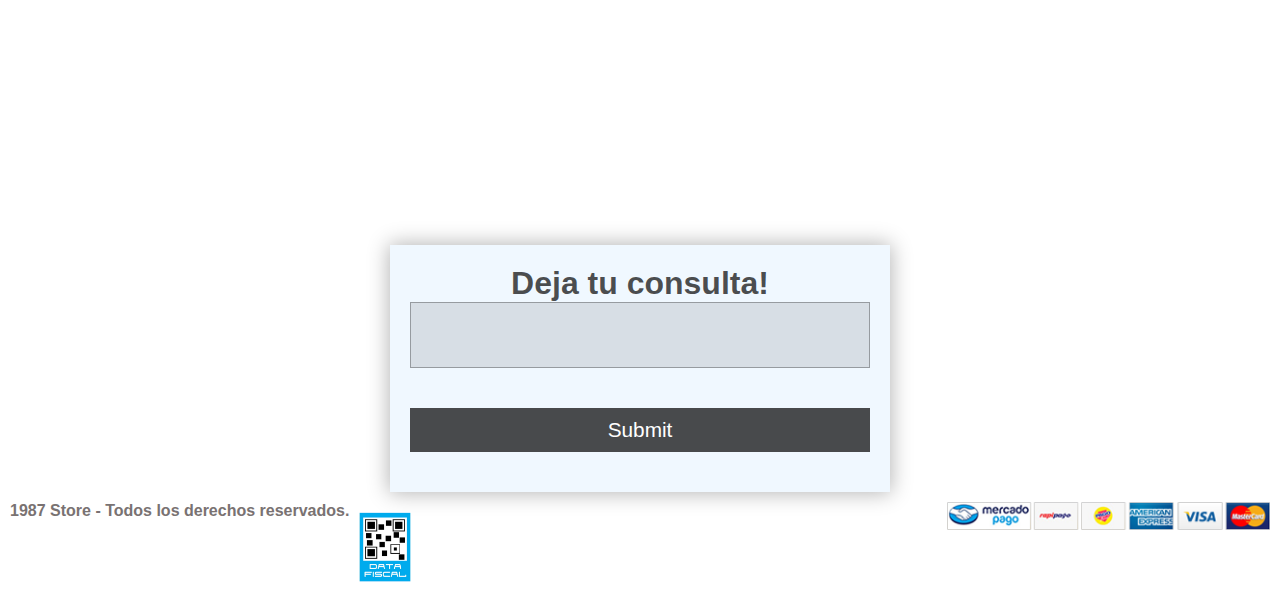
==== commit d02a174f: "." ====
--- a/Index.html
+++ b/Index.html
@@ -10,8 +10,7 @@
     <body>
         
         <header>
-            <!--main-->
-            <!--hoter-->
+            
             <div class="barra">
                 
                     <img src="./Imagenes/whatsapp.png" width="20"/>
--- a/Miestilo.css
+++ b/Miestilo.css
@@ -166,7 +166,7 @@
     display: flex;
     align-items: center;
 }
-.items {/*Carrusel automatico con JavaScript*/
+.items {/*Carrusel automatico con JavaScript.*/
     display: flex;
     overflow-x: hidden;
     overflow-y: hidden;
--- a/Formulario.css
+++ b/Formulario.css
@@ -80,4 +80,4 @@
     position: absolute;
     top: 0%;
     right: 0%;
-}/*Estilo Form*/+}/*Estilo Form.*/